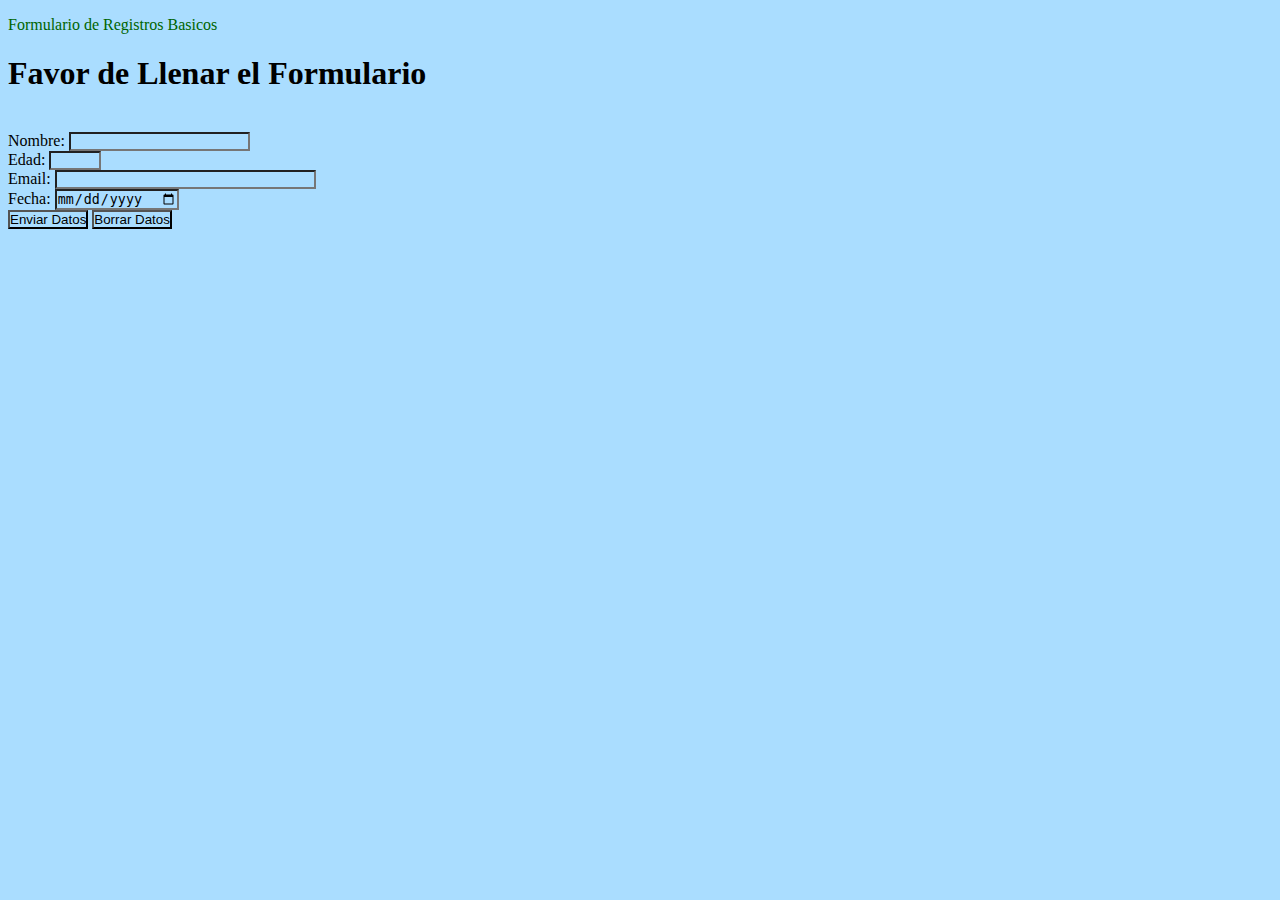
==== Formulario/index.html @ 84cbbc1e "agregamos fecha a formulario" ====
<!DOCTYPE html>
<html lang="en">

<head>
    <meta charset="UTF-8">
    <meta name="viewport" content="width=device-width, initial-scale=1.0">
    <link rel="stylesheet" href="css/style.css">
    <script language="javascript" type="text/javascript" src="js/validacion.js"></script>
    <title>Formulario</title>
</head>

<body>
    <p>Formulario de Registros Basicos</p>
    <h1>Favor de Llenar el Formulario</h1>
    <form action="" method="get" name="formulario" onsubmit="return validar(this)">
        <br> Nombre: <input type="text" name="nombre" size="20">
        <br> Edad: <input type="number" min="00" max="99" name="edad">
        <br> Email: <input type="emial" name="correo" size="30">
        <br> Fecha: <input type="date" name="fecha">
        <br>
        <input type="submit" value="Enviar Datos" name="enviar">
        <input type="reset" value="Borrar Datos" name="borrar">
    </form>
</body>

</html>
---- Formulario/css/style.css ----
* {
    background-color: #AADDFF;
    font-size: Verdana;
    padding: 0;
}

p {
    font-size: 16px;
    color: darkgreen;
}
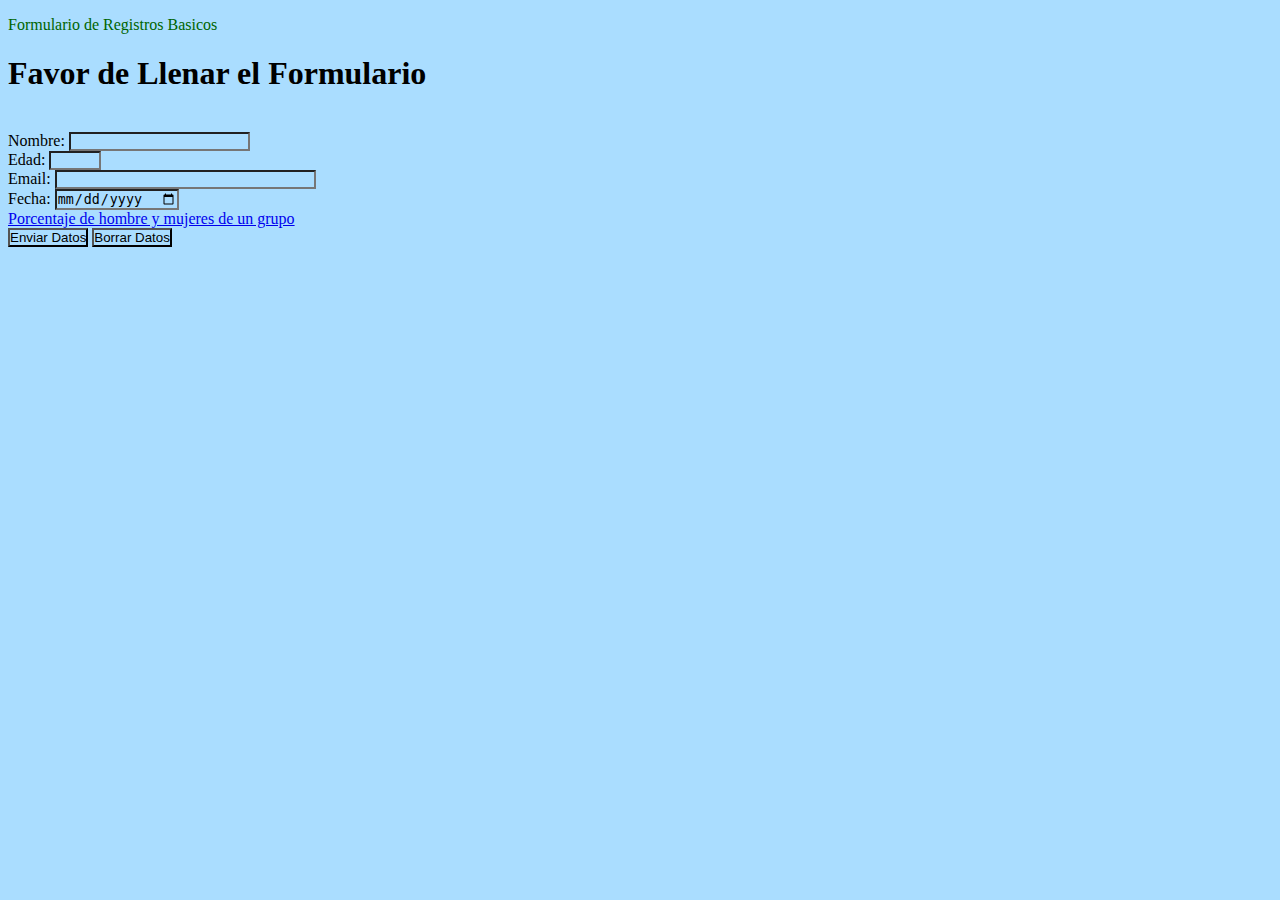
==== commit 384f44bd: "creacion de porcentaje.html, valPorcentaje.js y style.css" ====
--- a/Formulario/index.html
+++ b/Formulario/index.html
@@ -15,8 +15,10 @@
     <form action="" method="get" name="formulario" onsubmit="return validar(this)">
         <br> Nombre: <input type="text" name="nombre" size="20">
         <br> Edad: <input type="number" min="00" max="99" name="edad">
-        <br> Email: <input type="emial" name="correo" size="30">
+        <br> Email: <input type="email" name="correo" size="30">
         <br> Fecha: <input type="date" name="fecha">
+        <br>
+        <A href="porcentaje.html">Porcentaje de hombre y mujeres de un grupo</A>
         <br>
         <input type="submit" value="Enviar Datos" name="enviar">
         <input type="reset" value="Borrar Datos" name="borrar">
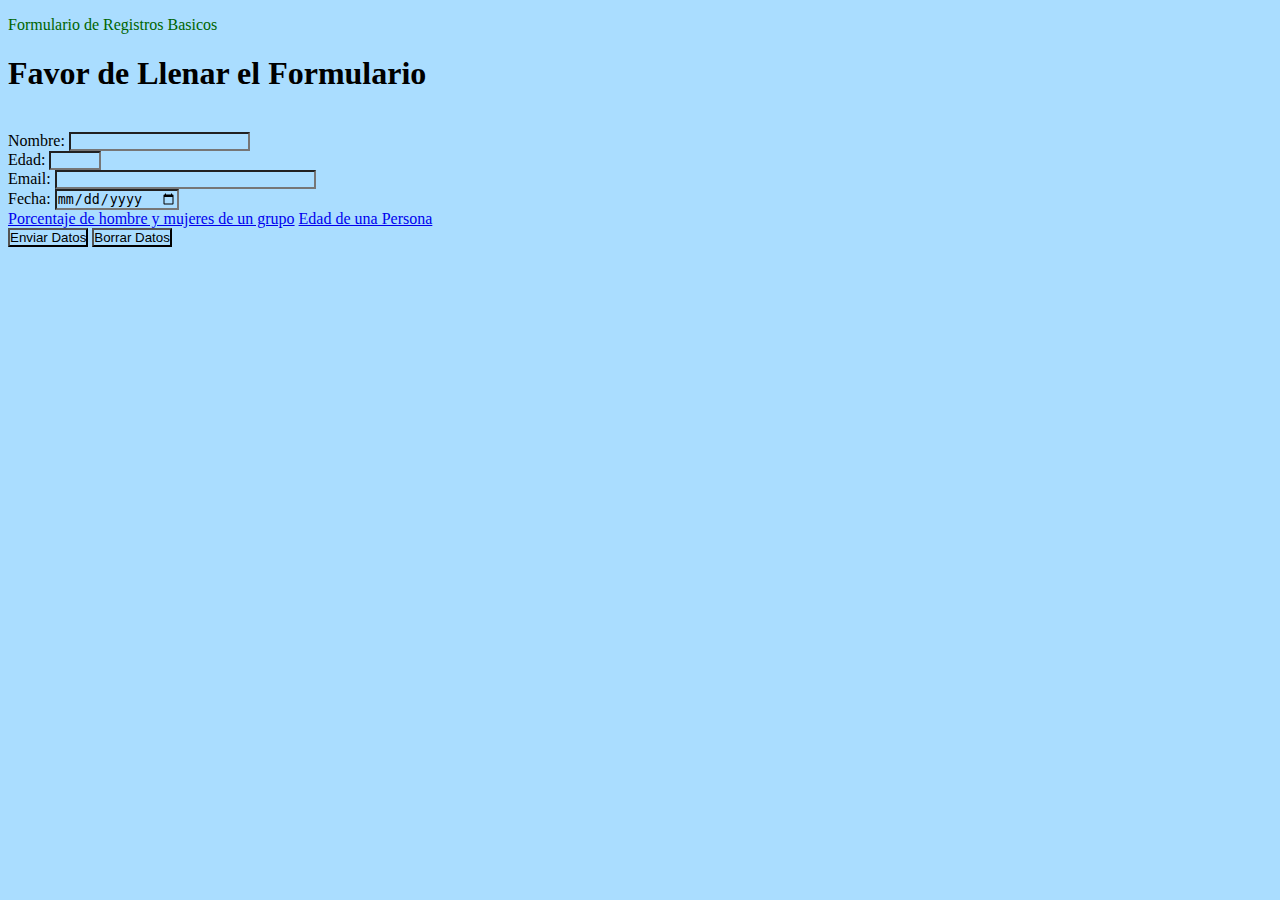
==== commit a74e3d4e: "creacion de edad.html, validacionEdad.js y styleEdad.css" ====
--- a/Formulario/index.html
+++ b/Formulario/index.html
@@ -19,6 +19,7 @@
         <br> Fecha: <input type="date" name="fecha">
         <br>
         <A href="porcentaje.html">Porcentaje de hombre y mujeres de un grupo</A>
+        <A href="edad.html">Edad de una Persona</A>
         <br>
         <input type="submit" value="Enviar Datos" name="enviar">
         <input type="reset" value="Borrar Datos" name="borrar">
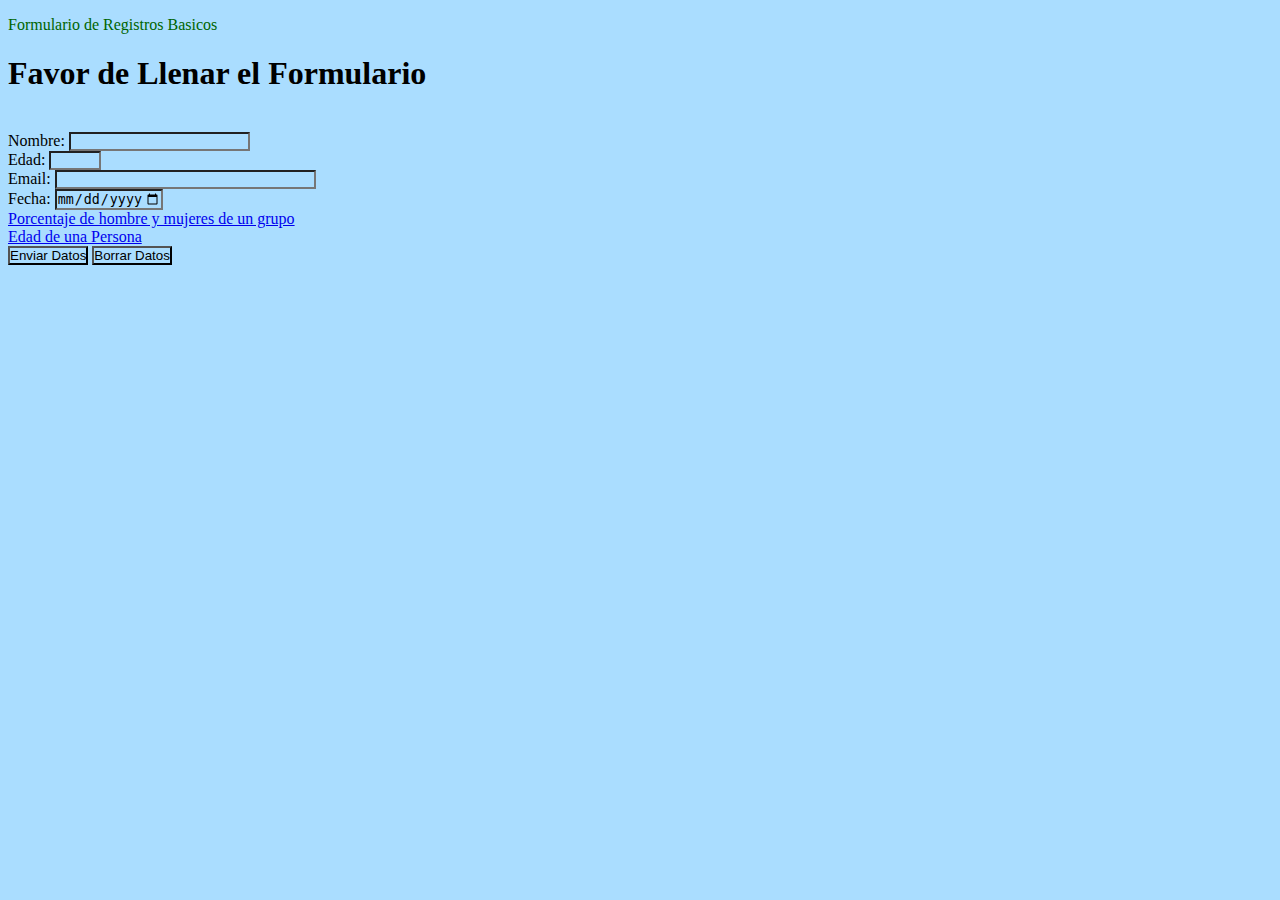
==== commit 5d206880: "funcion de edad" ====
--- a/Formulario/index.html
+++ b/Formulario/index.html
@@ -16,9 +16,10 @@
         <br> Nombre: <input type="text" name="nombre" size="20">
         <br> Edad: <input type="number" min="00" max="99" name="edad">
         <br> Email: <input type="email" name="correo" size="30">
-        <br> Fecha: <input type="date" name="fecha">
+        <br> Fecha: <input type="date" name="fecha" min="1900-01-01" max="2020-12-31">
         <br>
         <A href="porcentaje.html">Porcentaje de hombre y mujeres de un grupo</A>
+        <br>
         <A href="edad.html">Edad de una Persona</A>
         <br>
         <input type="submit" value="Enviar Datos" name="enviar">
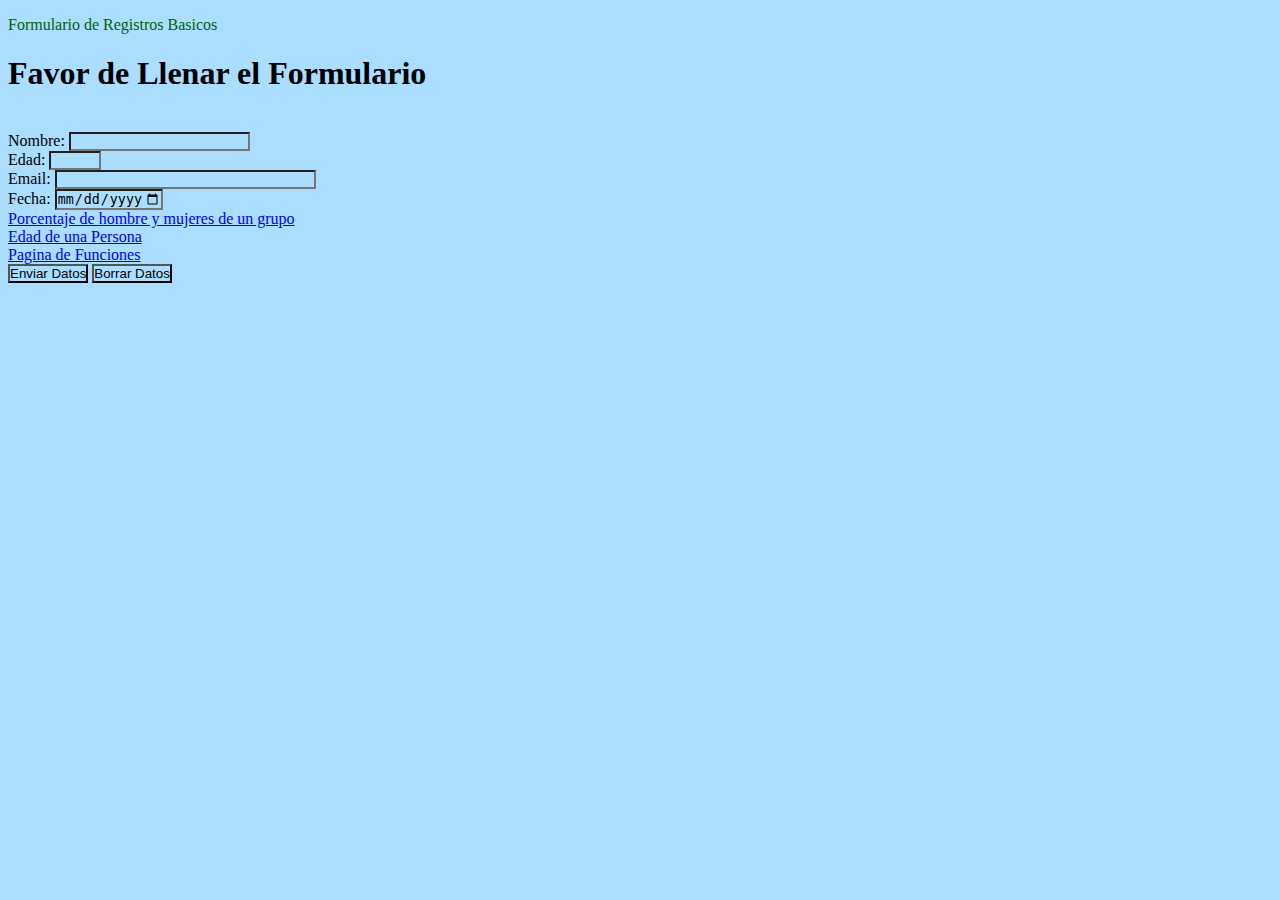
==== commit 1c946685: "subir 3" ====
--- a/Formulario/index.html
+++ b/Formulario/index.html
@@ -22,6 +22,8 @@
         <br>
         <A href="edad.html">Edad de una Persona</A>
         <br>
+        <A href="../Funciones/index.html">Pagina de Funciones</A>
+        <br>
         <input type="submit" value="Enviar Datos" name="enviar">
         <input type="reset" value="Borrar Datos" name="borrar">
     </form>
